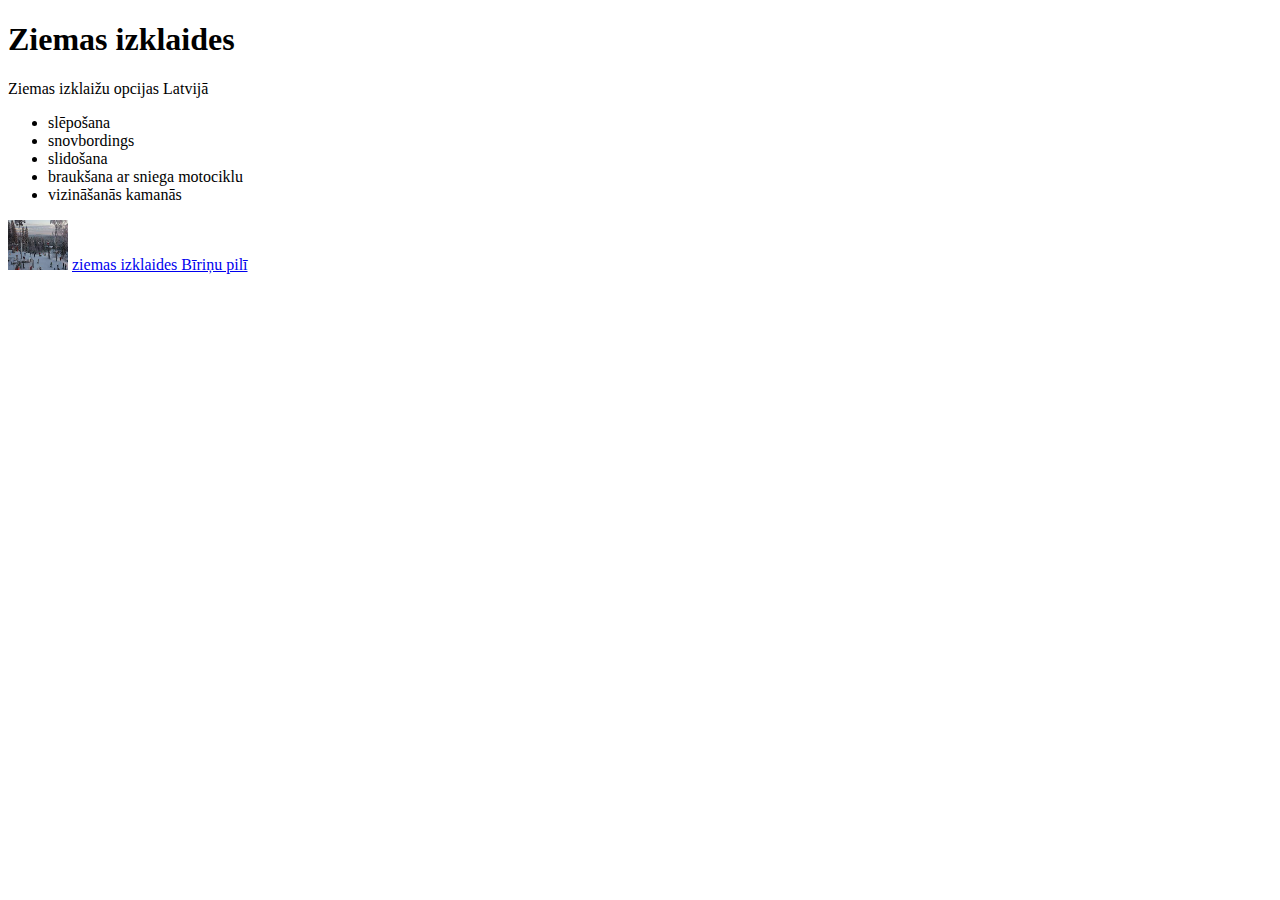
==== index.html @ e8f444fb "" ====
<!DOCTYPE html>
<!--
To change this license header, choose License Headers in Project Properties.
To change this template file, choose Tools | Templates
and open the template in the editor.
-->
<html>
    <head>
        <title>TODO supply a title</title>
        <meta charset="UTF-8">
        <meta name="viewport" content="width=device-width, initial-scale=1.0">
    </head>
    <body>
        <h1> Ziemas izklaides </h1>
        <p> Ziemas izklaižu opcijas Latvijā </p>
        <ul> 
            <li> slēpošana
            <li> snovbordings
            <li> slidošana
            <li> braukšana ar sniega motociklu
            <li> vizināšanās kamanās
        </ul>
        <img src="images/sleposana.jpg" alt="slēpošana" style="width:60px;height:50px;">
        <a href="https://www.birinupils.lv/lv/pakalpojumi/ekskursijas/ziemas-izklaides">ziemas izklaides Bīriņu pilī</a>

    </body>
</html>
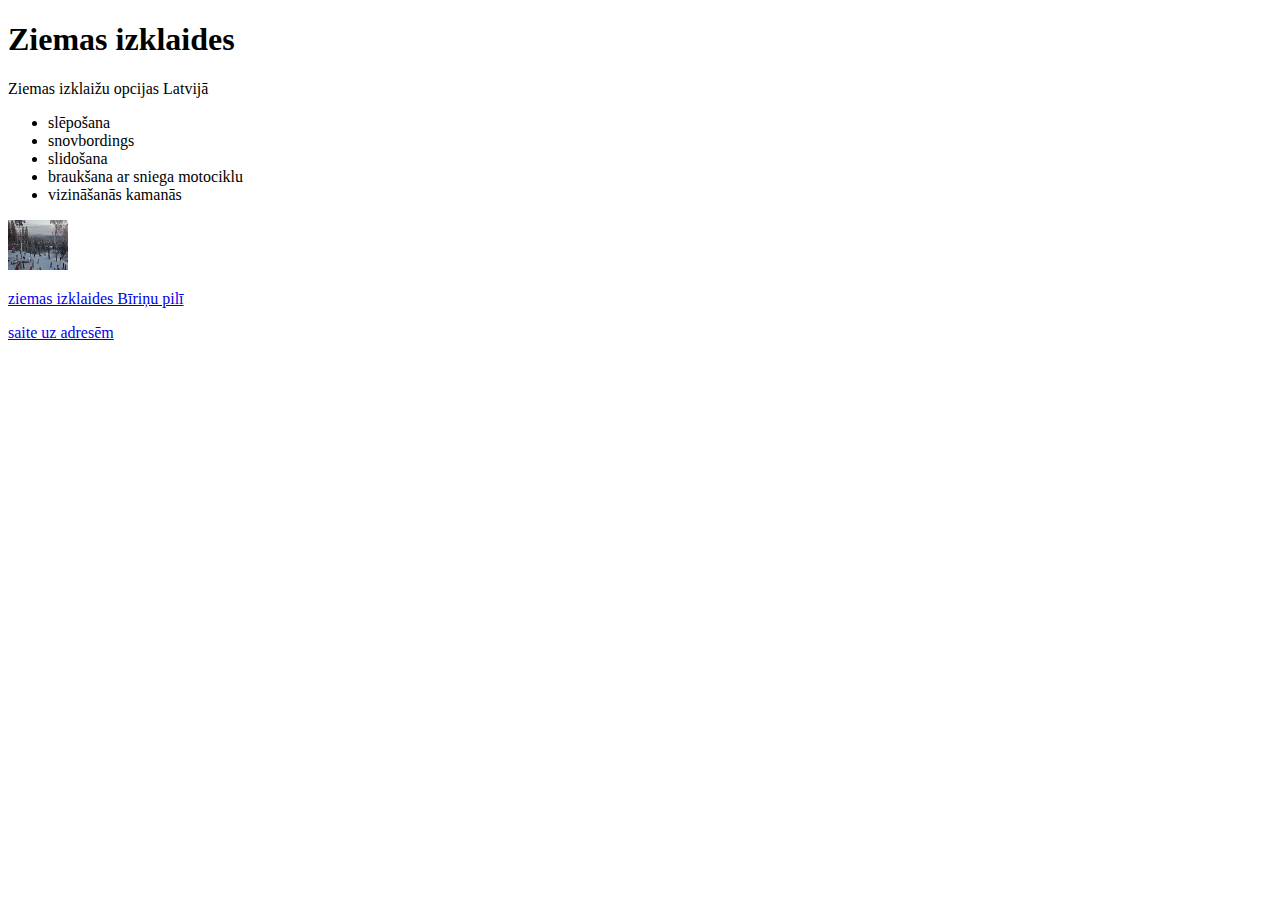
==== commit 4e2d1750: "" ====
--- a/index.html
+++ b/index.html
@@ -6,7 +6,7 @@
 -->
 <html>
     <head>
-        <title>TODO supply a title</title>
+        <title>Ziemas izklaides</title>
         <meta charset="UTF-8">
         <meta name="viewport" content="width=device-width, initial-scale=1.0">
     </head>
@@ -20,9 +20,15 @@
             <li> braukšana ar sniega motociklu
             <li> vizināšanās kamanās
         </ul>
+        <p>
         <img src="images/sleposana.jpg" alt="slēpošana" style="width:60px;height:50px;">
+        </p>
+        <p>
         <a href="https://www.birinupils.lv/lv/pakalpojumi/ekskursijas/ziemas-izklaides">ziemas izklaides Bīriņu pilī</a>
-
+        </p>
+        <p>
+        <a href="adreses.html">saite uz adresēm</a>
+        </p>
     </body>
 </html>
 
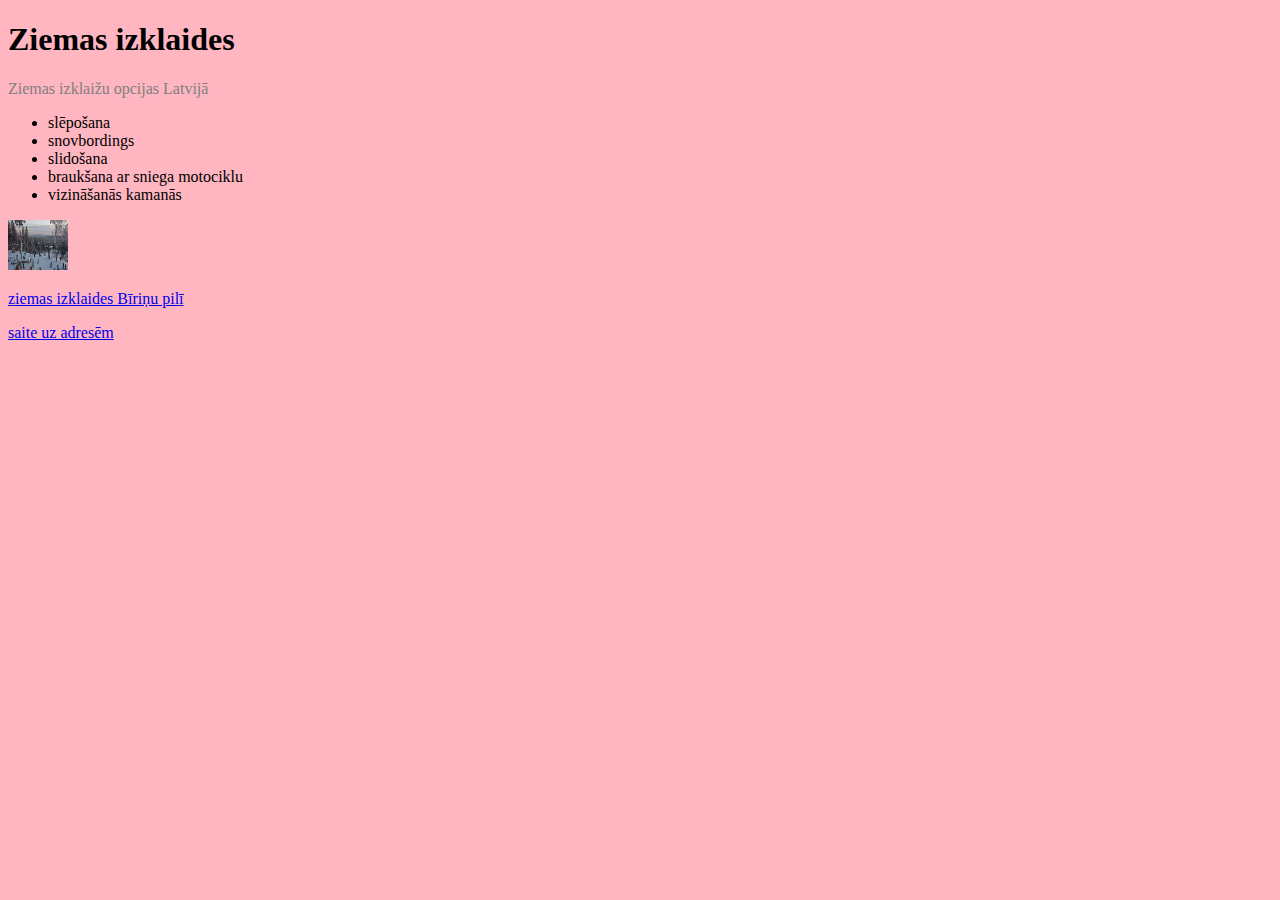
==== commit d04366f6: "" ====
--- a/index.html
+++ b/index.html
@@ -6,6 +6,7 @@
 -->
 <html>
     <head>
+        <link rel="stylesheet" href="css/mansStils.css">
         <title>Ziemas izklaides</title>
         <meta charset="UTF-8">
         <meta name="viewport" content="width=device-width, initial-scale=1.0">
--- a/css/mansStils.css
+++ b/css/mansStils.css
@@ -0,0 +1,18 @@
+body {
+    background-color:lightpink
+}
+h1 {
+    color: black
+}
+p {
+    color: gray
+}
+To change this license header, choose License Headers in Project Properties.
+To change this template file, choose Tools | Templates
+and open the template in the editor.
+*/
+/* 
+    Created on : Mar 9, 2021, 8:04:20 PM
+    Author     : Aigars
+*/
+
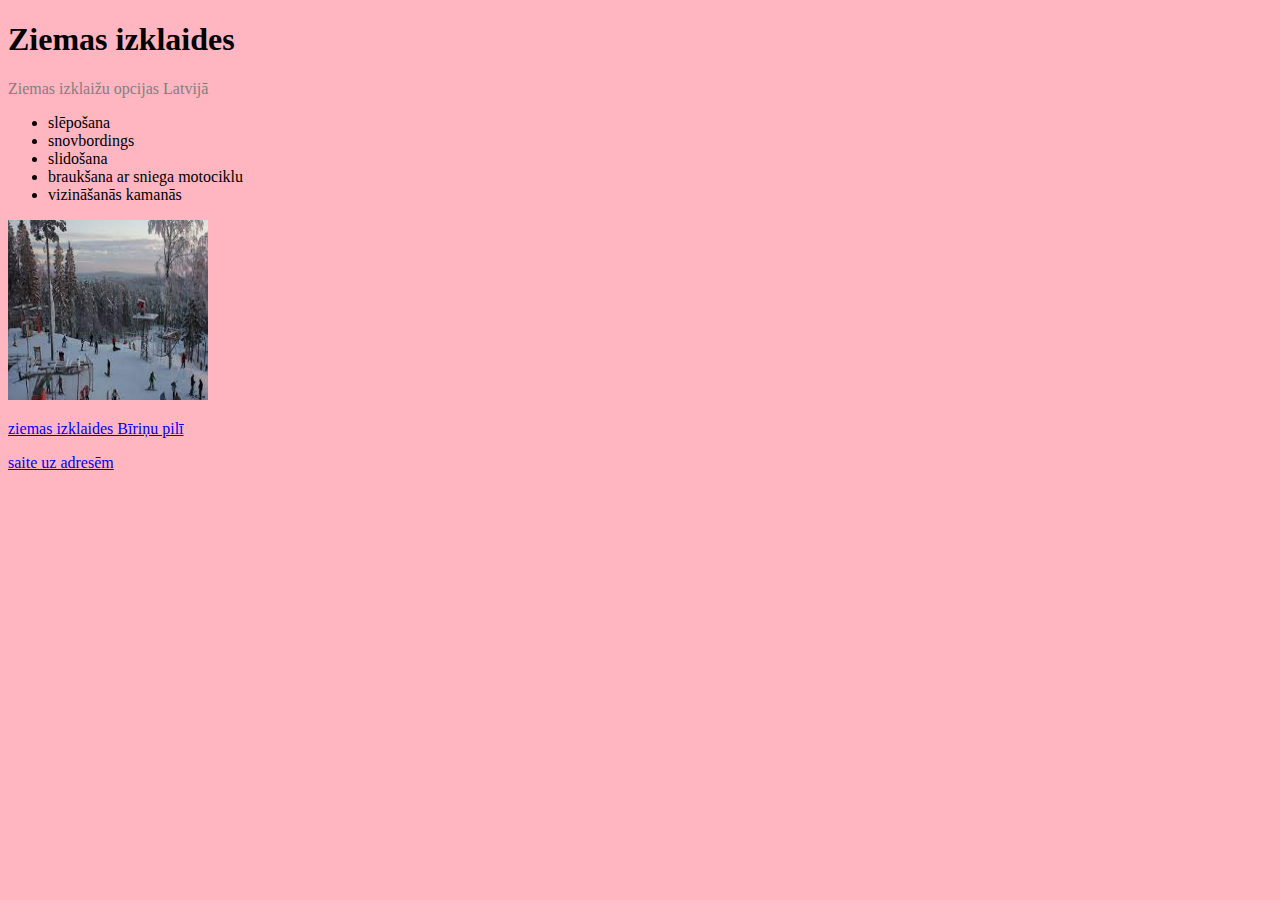
==== commit 93a61176: "bilde lielaka" ====
--- a/index.html
+++ b/index.html
@@ -22,7 +22,7 @@
             <li> vizināšanās kamanās
         </ul>
         <p>
-        <img src="images/sleposana.jpg" alt="slēpošana" style="width:60px;height:50px;">
+        <img src="images/sleposana.jpg" alt="slēpošana" style="width:200px;height:180px;">
         </p>
         <p>
         <a href="https://www.birinupils.lv/lv/pakalpojumi/ekskursijas/ziemas-izklaides">ziemas izklaides Bīriņu pilī</a>
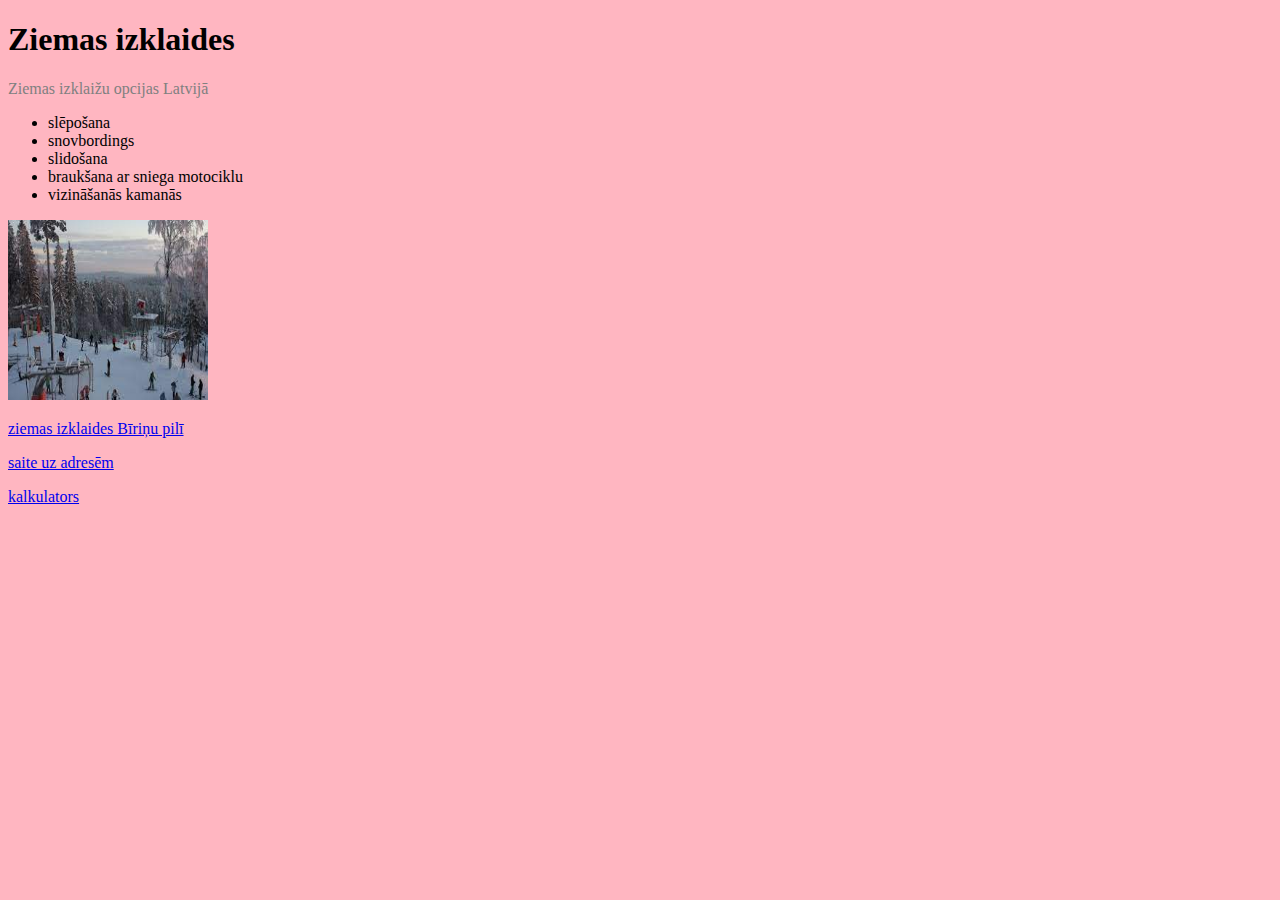
==== commit c8e02ef5: "saite uzkalk" ====
--- a/index.html
+++ b/index.html
@@ -25,11 +25,16 @@
         <img src="images/sleposana.jpg" alt="slēpošana" style="width:200px;height:180px;">
         </p>
         <p>
-        <a href="https://www.birinupils.lv/lv/pakalpojumi/ekskursijas/ziemas-izklaides">ziemas izklaides Bīriņu pilī</a>
+        <a target="_blank" href="https://www.birinupils.lv/lv/pakalpojumi/ekskursijas/ziemas-izklaides">
+
+            ziemas izklaides Bīriņu pilī </a>
         </p>
         <p>
         <a href="adreses.html">saite uz adresēm</a>
         </p>
+        <p> 
+            <a href="forma.html">kalkulators</a>
+        </p>
     </body>
 </html>
 
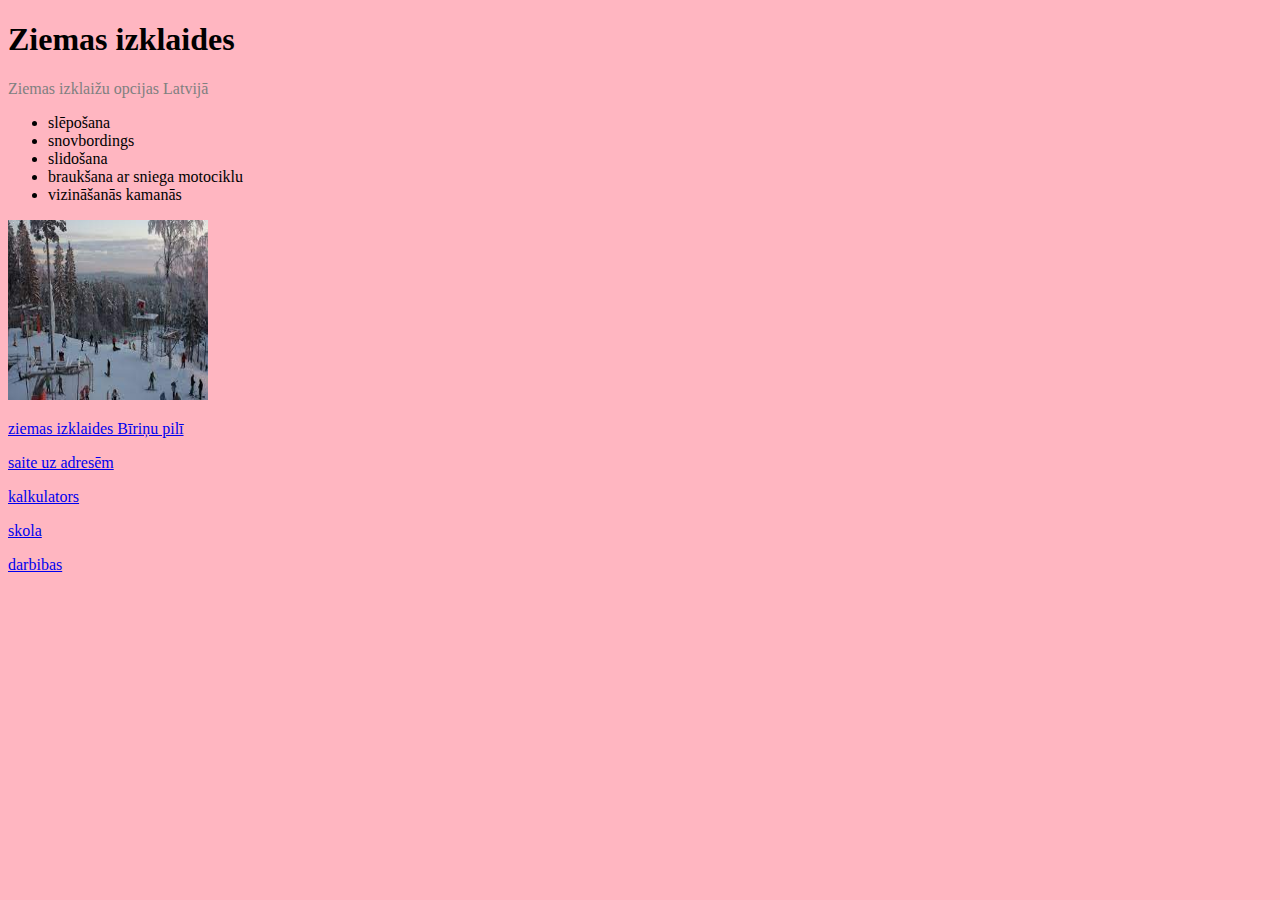
==== commit 142c01d6: "patstavigais darbs" ====
--- a/index.html
+++ b/index.html
@@ -35,6 +35,12 @@
         <p> 
             <a href="forma.html">kalkulators</a>
         </p>
+        <p>
+            <a href="skola.html">skola</a>
+        </p>
+        <p>
+            <a href="darbibas.html">darbibas</a>
+        </p>
     </body>
 </html>
 
